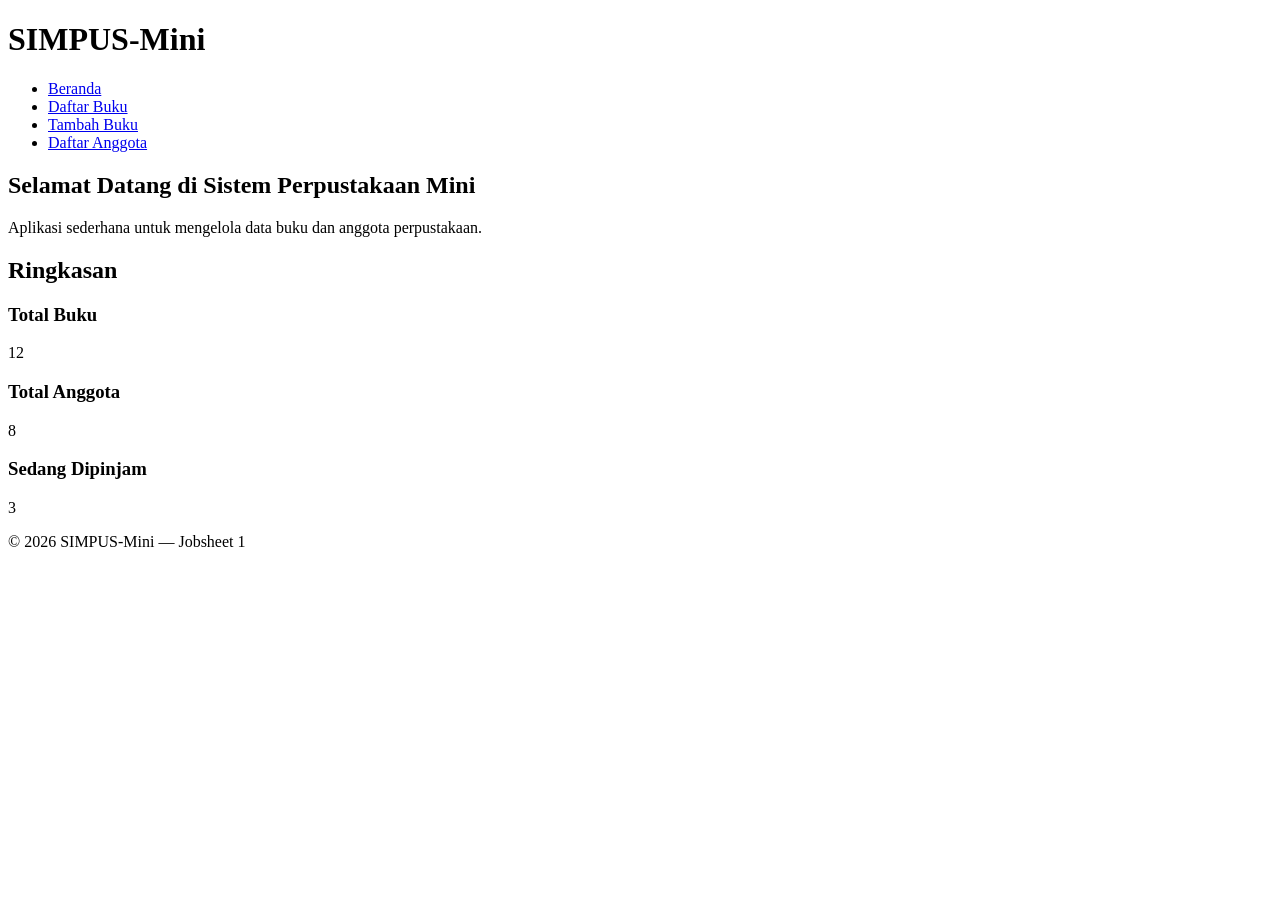
==== Jobsheet1/index.html @ a238f864 "first commit" ====
<!DOCTYPE html>
<html lang="id">
<head>
    <meta charset="UTF-8">
    <title>SIMPUS-Mini | Beranda</title>
</head>
<body>
    <header>
        <h1>SIMPUS-Mini</h1>
        <nav>
            <ul>
                <li><a href="index.html">Beranda</a></li>
                <li><a href="buku/list.html">Daftar Buku</a></li>
                <li><a href="buku/tambah.html">Tambah Buku</a></li>
                <li><a href="anggota/list.html">Daftar Anggota</a></li>
            </ul>
        </nav>
    </header>

    <main>
        <section>
            <h2>Selamat Datang di Sistem Perpustakaan Mini</h2>
            <p>Aplikasi sederhana untuk mengelola data buku dan anggota perpustakaan.</p>
        </section>

        <section>
            <h2>Ringkasan</h2>
            <article>
                <h3>Total Buku</h3>
                <p>12</p>
            </article>
            <article>
                <h3>Total Anggota</h3>
                <p>8</p>
            </article>
            <article>
                <h3>Sedang Dipinjam</h3>
                <p>3</p>
            </article>
        </section>
    </main>

    <footer>
        <p>&copy; 2026 SIMPUS-Mini &mdash; Jobsheet 1</p>
    </footer>
</body>
</html>
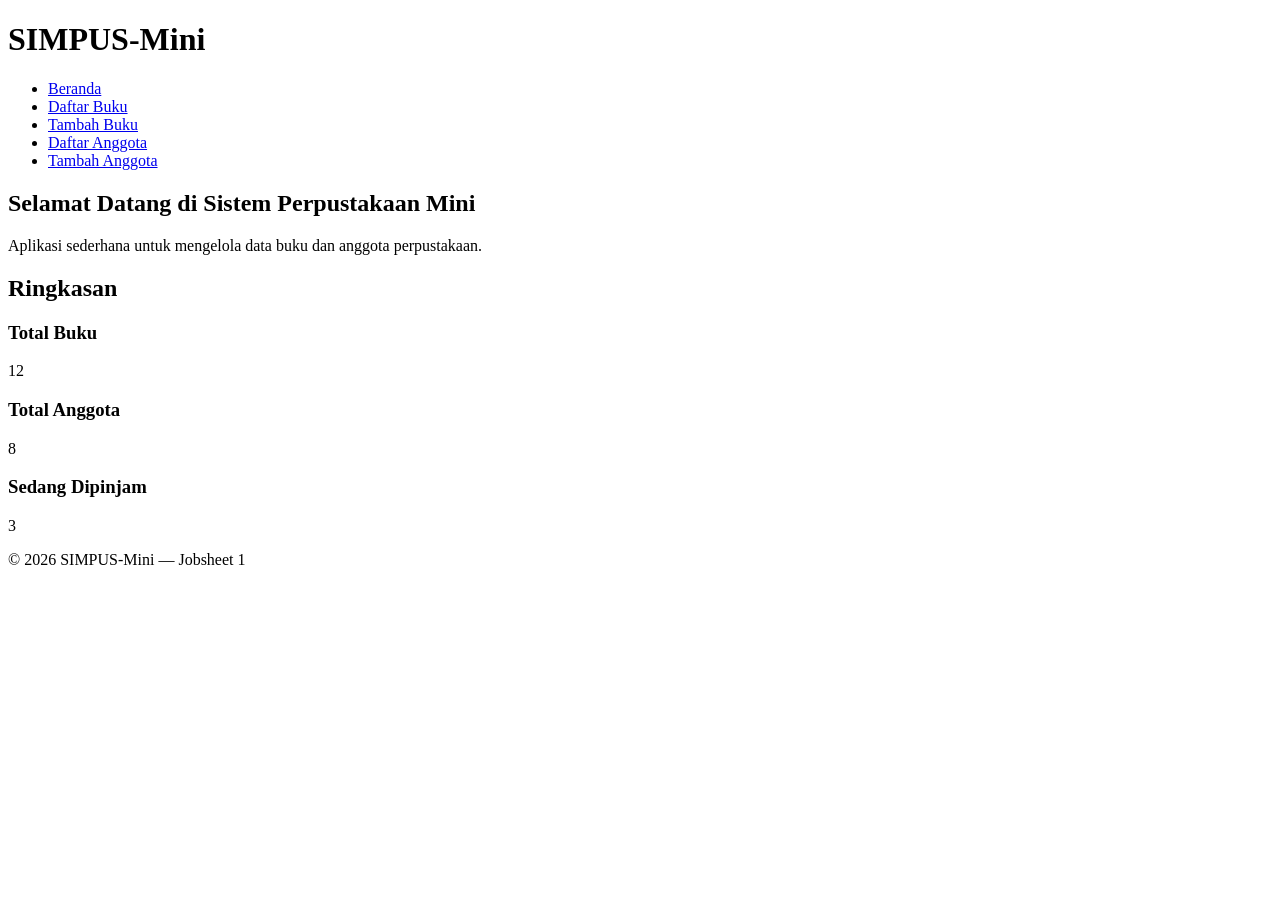
==== commit 15f8a4eb: "Menambah tautan ke manu nav" ====
--- a/Jobsheet1/index.html
+++ b/Jobsheet1/index.html
@@ -13,6 +13,7 @@
                 <li><a href="buku/list.html">Daftar Buku</a></li>
                 <li><a href="buku/tambah.html">Tambah Buku</a></li>
                 <li><a href="anggota/list.html">Daftar Anggota</a></li>
+                <li><a href="anggota/tambah.html">Tambah Anggota</a></li>
             </ul>
         </nav>
     </header>
